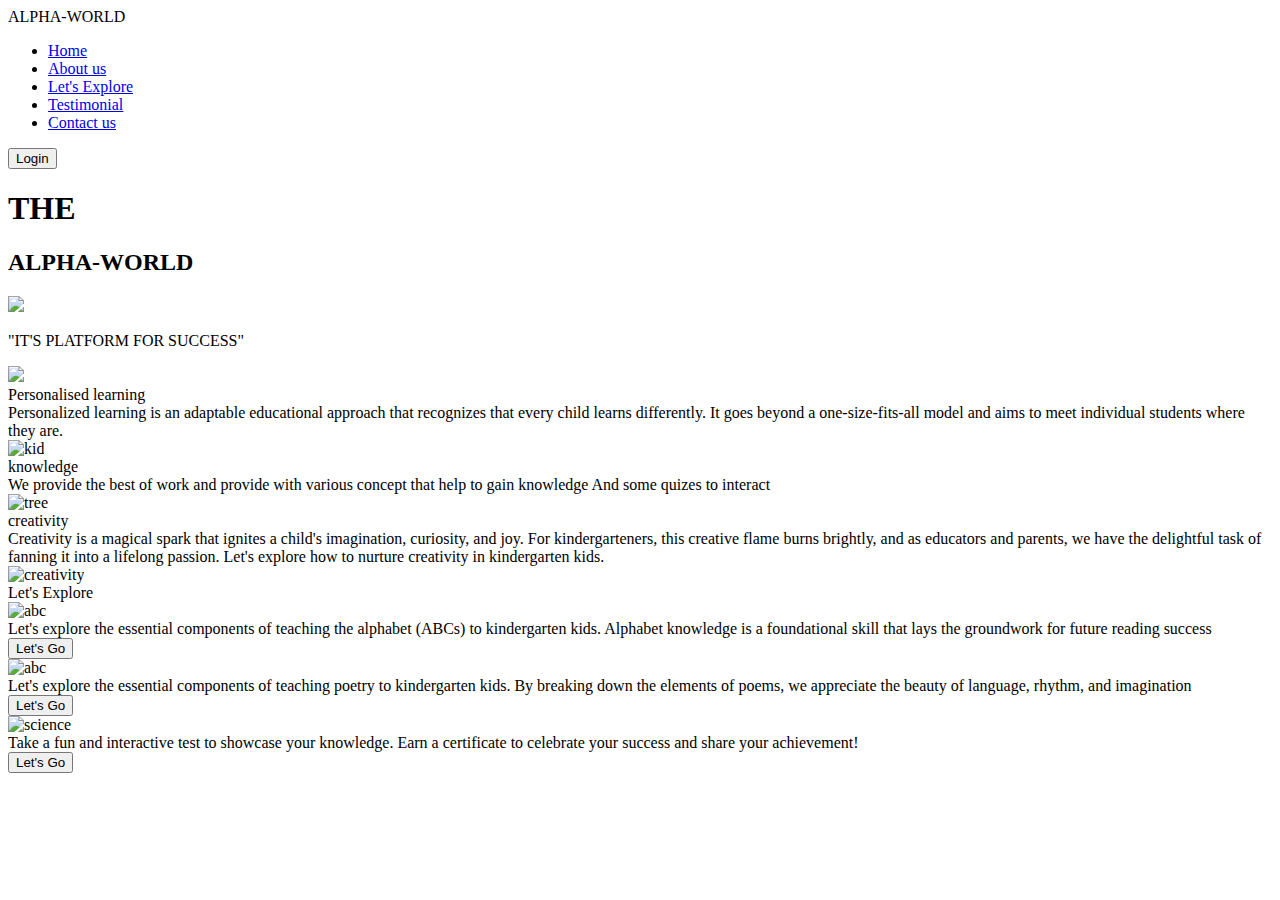
==== index.html @ 7db75d6e "Add files via upload" ====
<!DOCTYPE html>
<html lang="en">

<head>
  <meta charset="UTF-8">
  <meta name="viewport" content="width=device-width, initial-scale=1.0">
  <title>ALPHA-WORLD</title>
  <link rel="stylesheet" href="mainstyle.css">
</head>

<body>
  <header>
    <nav>
      <div class="logo">ALPHA-WORLD</div>
      <ul class="nav-links">
        <li><a href="#home">Home</a></li>
        <li><a href="#About us">About us</a></li>
        <li><a href="#Let's Explore">Let's Explore</a></li>
        <li><a href="#Testimonial">Testimonial</a></li>
        <li><a href="#Contact us">Contact us</a></li>
      </ul>
      <div id="user-info" style="font-weight: bold; margin-right: 10px; display: none; 
      border: 2px solid #88f9a8;font-size: 18px;
      padding: 6px;border-radius: 10px; background-color: #7df77d;"></div>
      <button class="login-btn" id="auth-btn" onclick="handleAuth()">Login</button>      
      </nav>
  </header>
  <main>
    <section class="hero" id="home">
      <h1>THE</h1>
      <h2>ALPHA-WORLD</h2>
      <div>
        <img src="img1-Bsh5S3Mq.png" class="img1">
      </div>
      <p>"IT'S PLATFORM FOR SUCCESS" </p>
      <img src="img3.png--4mkAUZA.png" class="img2">
      <div class="container">
        <div class="head" id="About us"> Personalised learning </div>
        <div class="content">Personalized learning is an adaptable educational approach that recognizes that every child
          learns differently.
          It goes beyond a one-size-fits-all model and aims to meet individual students where they are.</div>
        <img src="img5-CdqYU_-E.png" alt="kid" class="img3">
        <div class="h2">
          knowledge
        </div>
        <div class="c2">
          We provide the best of work and provide with various concept that help to gain knowledge And some quizes to
          interact
        </div>
        <img src="img4.png" alt="tree" class="img4">
        <div class="h3">
          creativity
        </div>
        <div class="c3">
          Creativity is a magical spark that ignites a child's imagination, curiosity, and joy. For kindergarteners,
          this creative flame burns brightly, and as educators and parents, we have the delightful task of fanning it
          into a lifelong passion. Let's explore how to nurture creativity in kindergarten kids.
        </div>
        <img src="img6.png" alt="creativity" class="img6">
        <div class="h4" id="Let's Explore">Let's Explore</div>
        <div class="card-container">
          <div class="card1">
            <img src="img7.png" alt="abc" class="img7">
            <div class="card-content">Let's explore the essential components of teaching the alphabet (ABCs) to
              kindergarten kids. Alphabet knowledge is a foundational skill that lays the groundwork for future reading
              success</div>
            <button class="b1" onclick="redirectToPage('abc.html')">Let's Go</button>

          </div>
          <div class="card2">
            <img src="img8.png" alt="abc" class="img8"> <!-- Use the same image style -->
            <div class="card-content">Let's explore the essential components of teaching poetry to kindergarten kids. By
              breaking down the elements of poems, we appreciate the beauty of language, rhythm, and imagination</div>
            <button class="b2" onclick="redirectToPage('poem.html')">Let's Go</button>

          </div>
        </div>
        <div class="card3" id="Testimonial">
          <img src="test.png" alt="science" class="img9" style="width: 43vh;">
          <div class="card-content"> Take a fun and interactive test to showcase your knowledge. Earn a certificate to
            celebrate your success and share your achievement!</div>
          <button class="b3" onclick="redirectToPage('test.html')">Let's Go</button>
        </div>
      </div>
      </div>
      <div class="footer" id="Contact us">
      </div>
    </section>
  </main>
  <script src="script.js"></script>
</body>

</html>
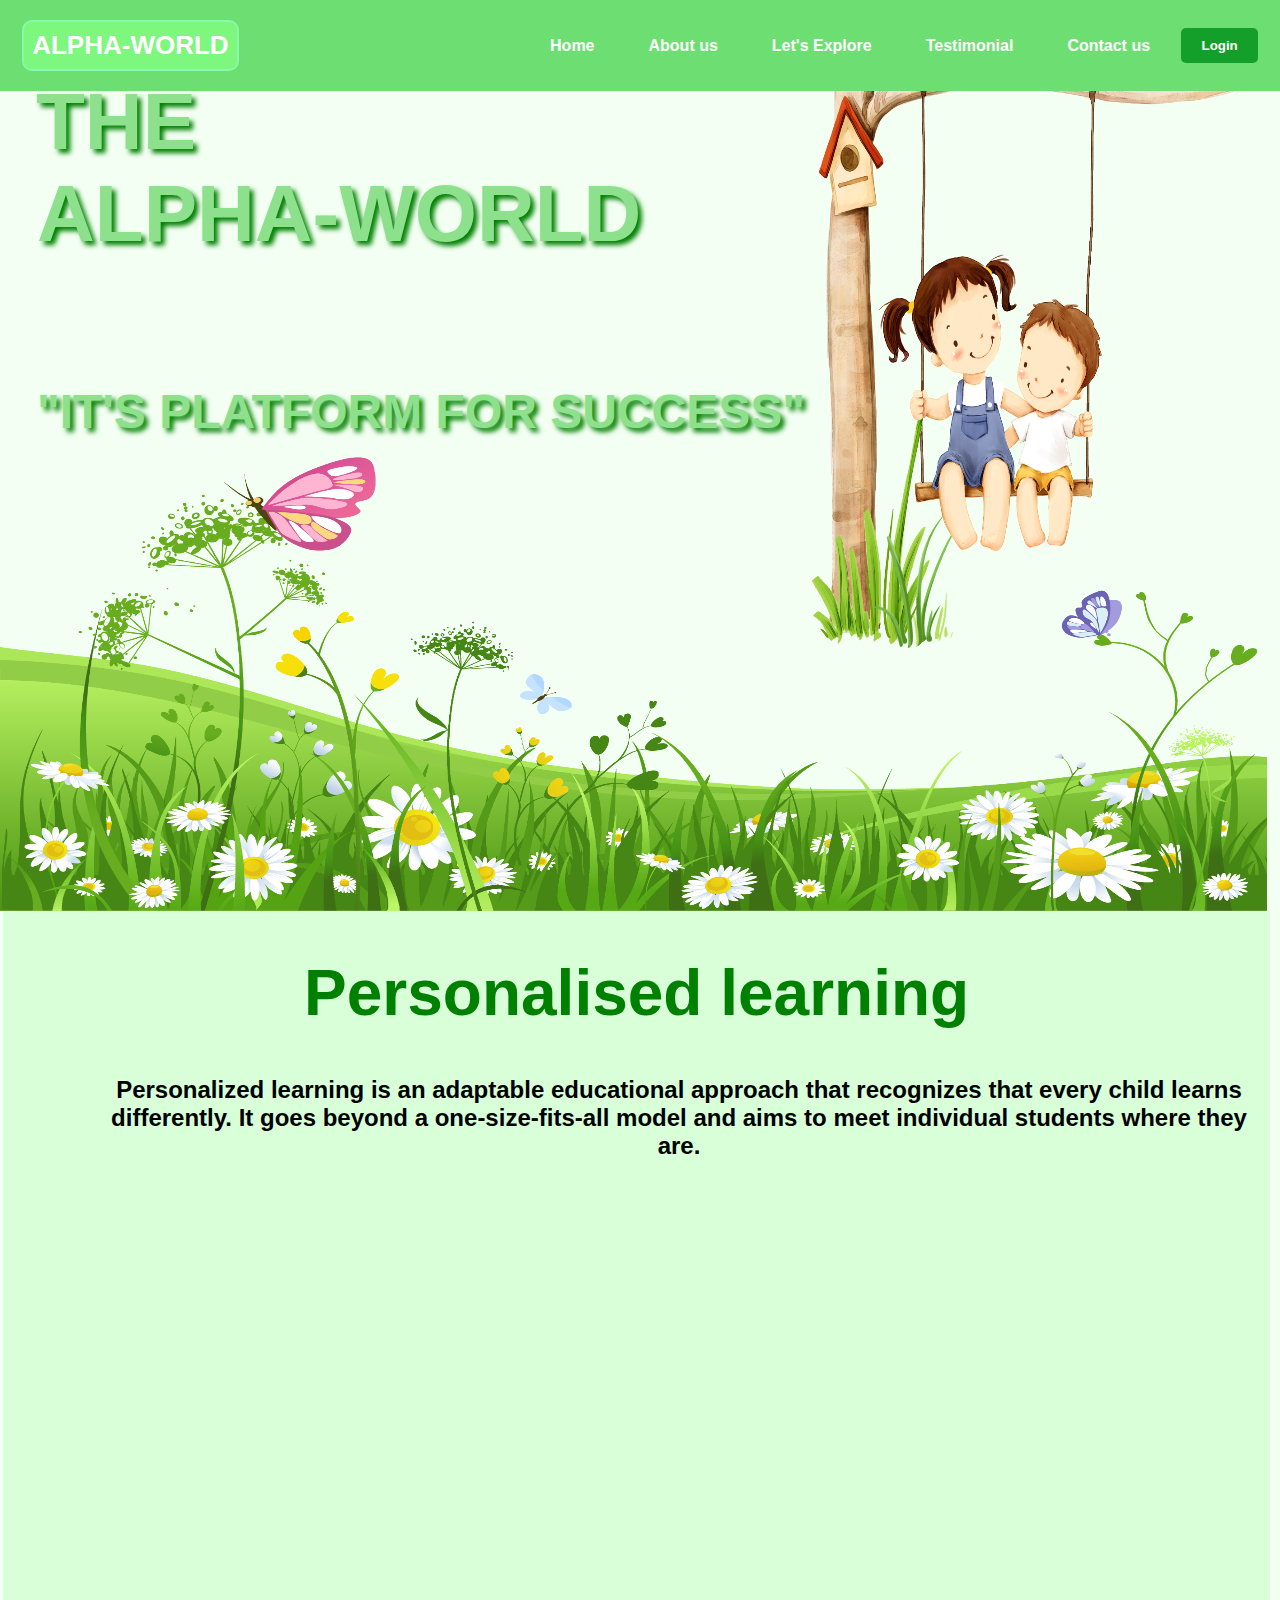
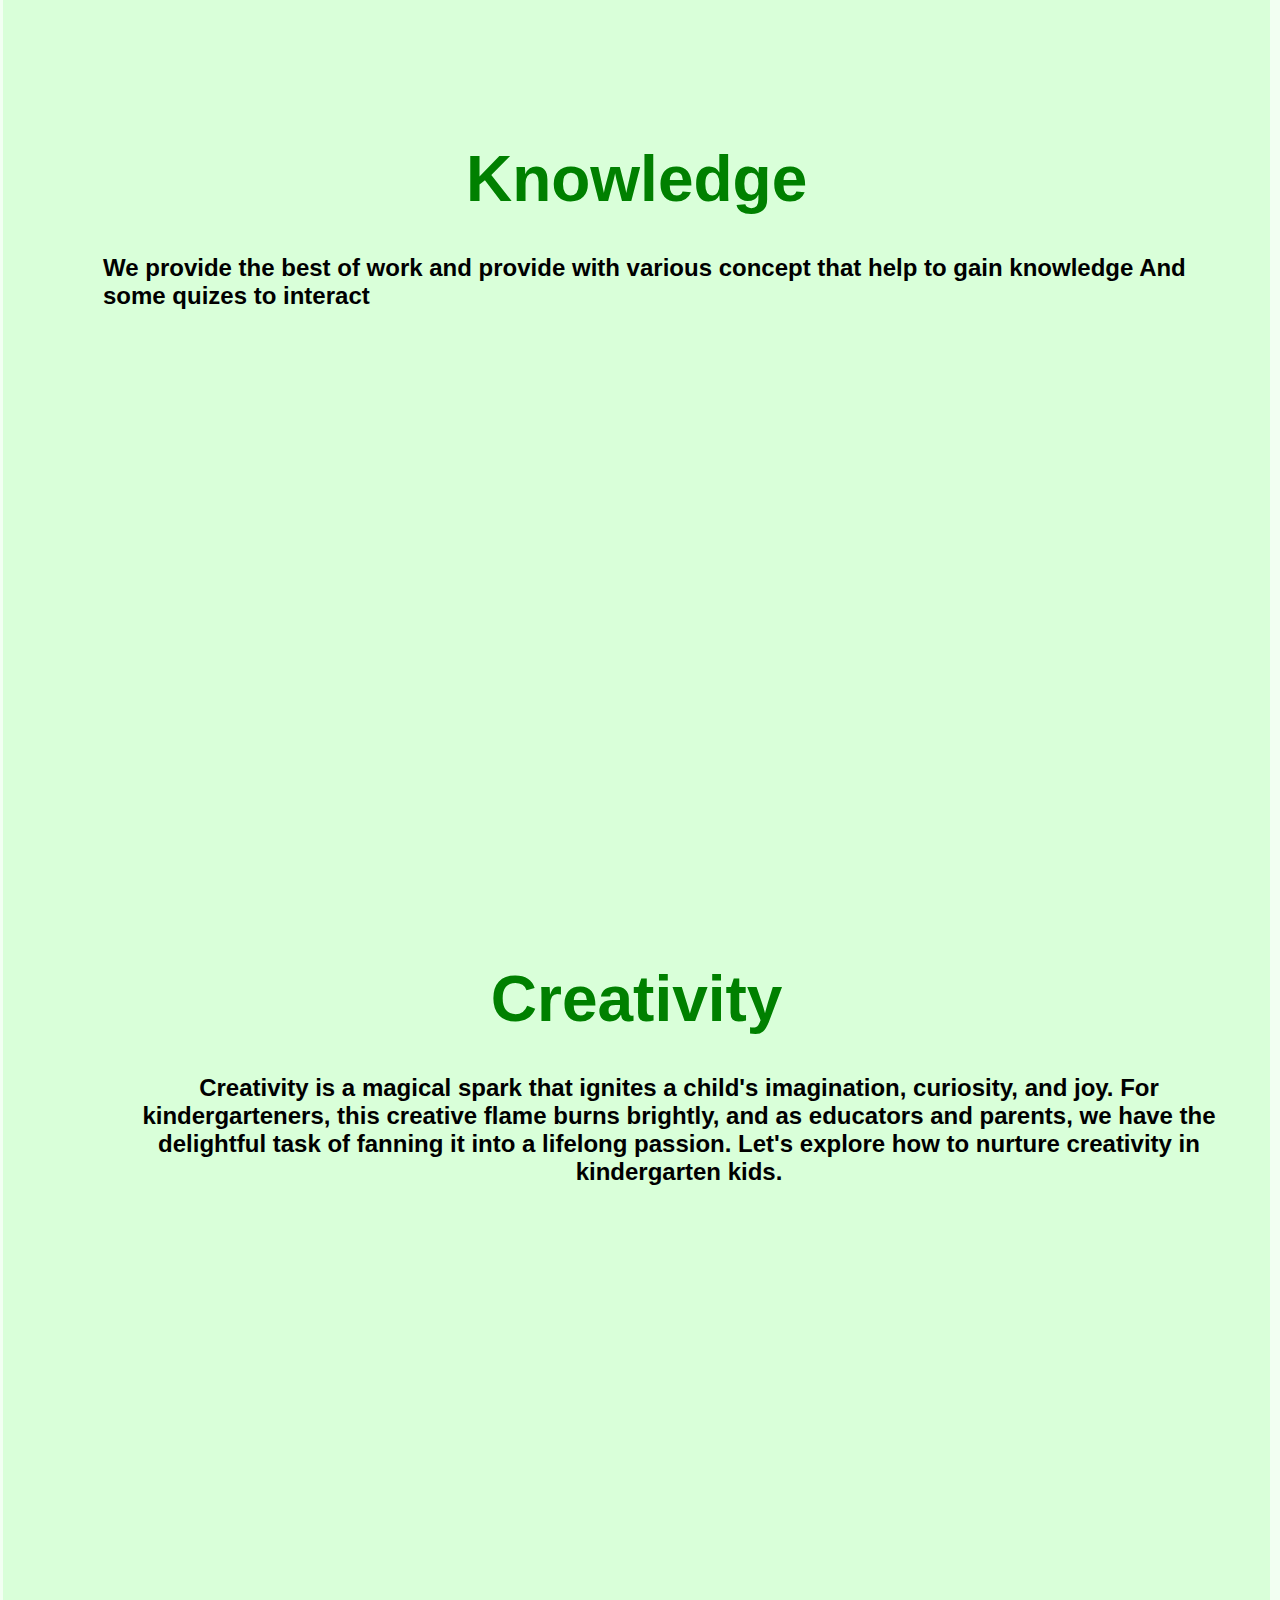
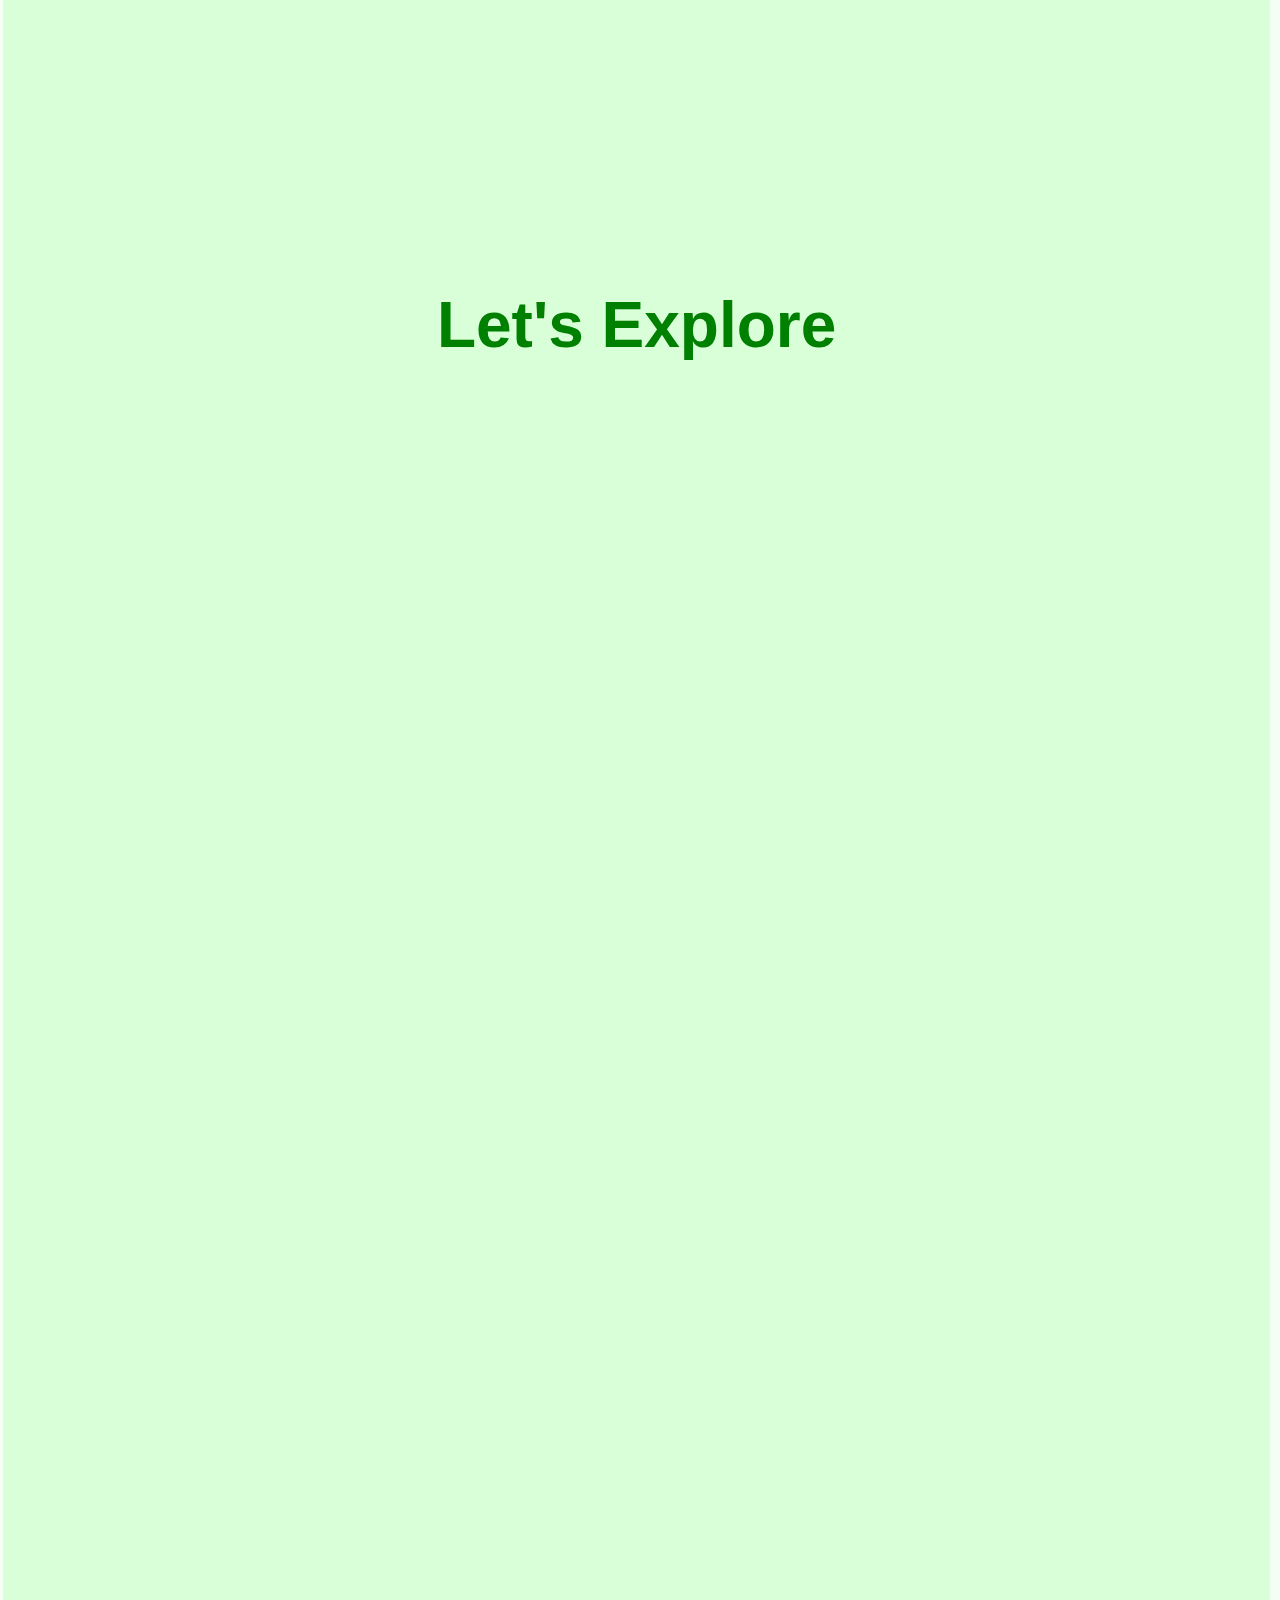
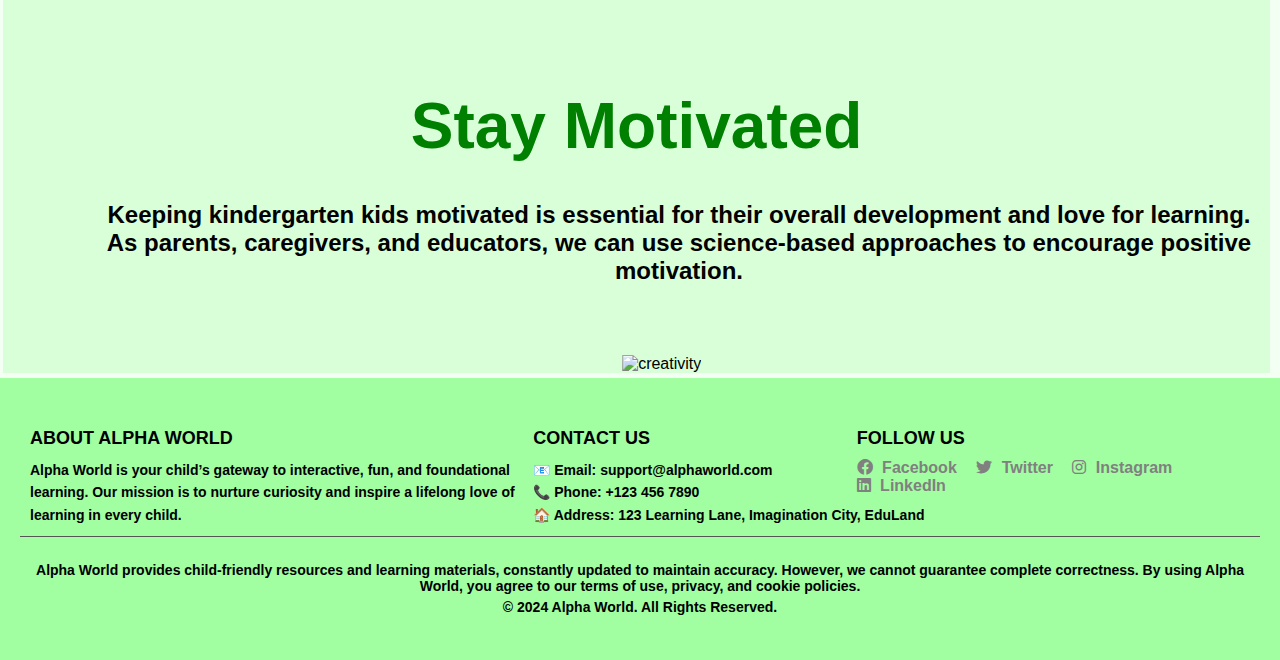
==== commit 6ae32d0a: "Update index.html" ====
--- a/index.html
+++ b/index.html
@@ -5,25 +5,28 @@
   <meta charset="UTF-8">
   <meta name="viewport" content="width=device-width, initial-scale=1.0">
   <title>ALPHA-WORLD</title>
+    <link href="https://cdnjs.cloudflare.com/ajax/libs/font-awesome/6.0.0/css/all.min.css" rel="stylesheet">  
   <link rel="stylesheet" href="mainstyle.css">
 </head>
 
 <body>
-  <header>
+  <header class="h7">
     <nav>
       <div class="logo">ALPHA-WORLD</div>
       <ul class="nav-links">
-        <li><a href="#home">Home</a></li>
+        <li><a href="#home" class="home">Home</a></li>
         <li><a href="#About us">About us</a></li>
-        <li><a href="#Let's Explore">Let's Explore</a></li>
-        <li><a href="#Testimonial">Testimonial</a></li>
-        <li><a href="#Contact us">Contact us</a></li>
+        <li><a href="#Let's Explore" class="Let">Let's Explore</a></li>
+        <li><a href="#Testimonial" class="testi">Testimonial</a></li>
+        <li><a href="#Contact us" class="Contact">Contact us</a></li>
       </ul>
-      <div id="user-info" style="font-weight: bold; margin-right: 10px; display: none; 
+      <div id="user-info" style="font-weight: bold; margin-right: -80px; display: none; 
       border: 2px solid #88f9a8;font-size: 18px;
-      padding: 6px;border-radius: 10px; background-color: #7df77d;"></div>
-      <button class="login-btn" id="auth-btn" onclick="handleAuth()">Login</button>      
-      </nav>
+      padding: 6px;border-radius: 10px; background-color: #7df77d;width: 92vw;
+    position: relative;    font-size: 35px !important;left: -240px;
+    top: -41px;"></div>
+      <button class="login-btn" id="auth-btn" onclick="handleAuth()">Login</button>
+    </nav>
   </header>
   <main>
     <section class="hero" id="home">
@@ -41,7 +44,7 @@
           It goes beyond a one-size-fits-all model and aims to meet individual students where they are.</div>
         <img src="img5-CdqYU_-E.png" alt="kid" class="img3">
         <div class="h2">
-          knowledge
+          Knowledge
         </div>
         <div class="c2">
           We provide the best of work and provide with various concept that help to gain knowledge And some quizes to
@@ -49,7 +52,7 @@
         </div>
         <img src="img4.png" alt="tree" class="img4">
         <div class="h3">
-          creativity
+          Creativity
         </div>
         <div class="c3">
           Creativity is a magical spark that ignites a child's imagination, curiosity, and joy. For kindergarteners,
@@ -70,7 +73,7 @@
           <div class="card2">
             <img src="img8.png" alt="abc" class="img8"> <!-- Use the same image style -->
             <div class="card-content">Let's explore the essential components of teaching poetry to kindergarten kids. By
-              breaking down the elements of poems, we appreciate the beauty of language, rhythm, and imagination</div>
+              breaking down the elements of poems, we appreciate the beauty of rhythm, and imagination</div>
             <button class="b2" onclick="redirectToPage('poem.html')">Let's Go</button>
 
           </div>
@@ -81,13 +84,46 @@
             celebrate your success and share your achievement!</div>
           <button class="b3" onclick="redirectToPage('test.html')">Let's Go</button>
         </div>
+        <div class="h8">
+          Stay Motivated
+        </div>
+        <div class="c8">
+          Keeping kindergarten kids motivated is essential for their overall development and love for learning. As
+          parents, caregivers, and educators, we can use science-based approaches to encourage positive motivation.
+        </div>
+        <img src="img31.png" alt="creativity" class="img31">
       </div>
-      </div>
-      <div class="footer" id="Contact us">
       </div>
     </section>
   </main>
+  <footer id="Contact us">
+    <div class="footer-container">
+      <div class="footer-about">
+        <h3>About Alpha World</h3>
+        <p>Alpha World is your child’s gateway to interactive, fun, and foundational learning. Our mission is to nurture curiosity and inspire a lifelong love of learning in every child.</p>
+      </div>
+      <div class="footer-contact">
+        <h3>Contact Us</h3>
+        <p>📧 Email: <a href="mailto:support@alphaworld.com">support@alphaworld.com</a></p>
+        <p>📞 Phone: +123 456 7890</p>
+        <p>🏠 Address: 123 Learning Lane, Imagination City, EduLand</p>
+      </div>
+      <div class="footer-follow">
+        <h3>Follow Us</h3>
+        <ul>
+          <li><a href="#" target="_blank"><i class="fab fa-facebook"></i> Facebook</a></li>
+          <li><a href="#" target="_blank"><i class="fab fa-twitter"></i> Twitter</a></li>
+          <li><a href="#" target="_blank"><i class="fab fa-instagram"></i> Instagram</a></li>
+          <li><a href="https://www.linkedin.com/in/shubham-shukla-42b412308" target="_blank"><i class="fab fa-linkedin"></i> LinkedIn</a></li>
+        </ul>
+      </div>
+    </div>
+    <div class="footer-bottom">
+      <p>Alpha World provides child-friendly resources and learning materials, constantly updated to maintain accuracy. However, we cannot guarantee complete correctness. By using Alpha World, you agree to our terms of use, privacy, and cookie policies.</p>
+      <p>© 2024 Alpha World. All Rights Reserved.</p>
+    </div>
+  </footer>  
   <script src="script.js"></script>
 </body>
 
-</html>+</html>
--- a/mainstyle.css
+++ b/mainstyle.css
@@ -0,0 +1,926 @@
+* {
+  margin: 0;
+  padding: 0;
+  box-sizing: border-box;
+  font-family: 'Segoe UI', Tahoma, Geneva, Verdana, sans-serif;
+}
+
+html {
+  scroll-behavior: smooth;
+}
+
+::-webkit-scrollbar {
+  width: 12px;
+}
+
+::-webkit-scrollbar-thumb {
+  background-color: #544caf;
+  border-radius: 10px;
+  border: 3px solid #6ddf72;
+}
+
+::-webkit-scrollbar-track {
+  background: #f3f4f6;
+  border-radius: 10px;
+}
+
+body {
+  font-family: Arial, sans-serif;
+  overflow-x: hidden;
+}
+
+header {
+  background-color: #6ddf72;
+  padding: 20px;
+}
+
+nav {
+  display: flex;
+  align-items: center;
+  justify-content: space-around;
+}
+
+.logo {
+  font-size: 26px;
+  font-weight: bold;
+  color: white;
+  border: 2px solid #88f9a8;
+  padding: 8px;
+  background-color: #7df77d;
+  border-radius: 10px;
+}
+
+.nav-links {
+  list-style: none;
+  display: flex;
+  margin-left: 280px;
+}
+
+.nav-links li {
+  margin: 0 27px;
+  font-weight: 700;
+
+}
+
+.nav-links a {
+  text-decoration: none;
+  color: white;
+  font-size: 16px;
+}
+
+.login-btn {
+  background-color: #139f2a;
+  color: white;
+  border: none;
+  padding: 10px 20px;
+  border-radius: 5px;
+  cursor: pointer;
+  font-weight: 700;
+
+}
+
+.hero {
+  padding: 5px 52px;
+  background-color: #f2fff2;
+  overflow: hidden;
+}
+
+.hero h1 {
+  font-family: Segoe UI, Tahoma, Geneva, Verdana, sans-serif;
+  font-weight: 700;
+  font-size: 5rem;
+  text-shadow: 4px 4px 5px green;
+  color: #8de18d;
+  text-indent: -16px;
+  margin-top: -20px;
+  animation: fadeIn 1s ease-in-out;
+  animation: fadeIn 1s ease-in forwards;
+  /* Fade in for h1 */
+  animation-delay: 0.5s;
+
+}
+
+.hero h2 {
+  font-family: Segoe UI, Tahoma, Geneva, Verdana, sans-serif;
+  font-weight: 700;
+  font-size: 5rem;
+  text-shadow: 4px 4px 5px green;
+  color: #8de18d;
+  text-indent: -15px;
+  animation: fadeIn 1s ease-in forwards;
+  /* Fade in for h1 */
+  animation-delay: 0.5s;
+  /* Delay for h2 to fade in after h1 */
+
+}
+
+.hero p {
+  font-family: Segoe UI, Tahoma, Geneva, Verdana, sans-serif;
+  font-weight: 700;
+  font-size: 3rem;
+  text-shadow: 4px 4px 5px green;
+  color: #8de18d;
+  text-indent: -15px;
+  margin-top: -510px;
+  animation: fadeIn 1s ease-in forwards;
+  animation-delay: 0.5s;
+  /* Delay for p to fade in after h2 */
+
+}
+
+.img2 {
+  width: 99vw;
+  height: 57vh;
+  margin-top: -41px;
+  margin-left: -52px;
+}
+
+.img1 {
+  width: 46vw;
+  height: 70vh;
+  margin-left: 760px;
+  position: relative;
+  z-index: 1;
+  bottom: 203px;
+
+  /* Animation properties */
+  animation: bounceIn 1.5s ease-out 1s forwards;
+}
+
+/* Keyframes for the slide-in animation */
+@keyframes bounceIn {
+  0% {
+    transform: translateX(100%);
+    /* Starts off-screen to the right */
+    opacity: 0;
+  }
+
+  60% {
+    transform: translateX(-15px);
+    /* Slightly overshoots the left */
+    opacity: 1;
+  }
+
+  80% {
+    transform: translateX(10px);
+    /* Moves slightly back to the right */
+  }
+
+  100% {
+    transform: translateX(0);
+    /* Ends in its original position */
+  }
+}
+
+@keyframes fadeIn {
+  from {
+    opacity: 0;
+    /* Start invisible */
+  }
+
+  to {
+    opacity: 1;
+    /* End fully visible */
+  }
+}
+
+/* CSS Animation Classes for img1, img3, img4, and Text Elements */
+.play-animation {
+  animation: bounceIn 1.5s ease-out forwards;
+}
+
+.fade-animation {
+  animation: fadeIn 1.5s ease-out forwards;
+}
+
+/* Keyframes for bounce and fade animations */
+@keyframes bounceIn {
+  0% {
+    transform: translateX(100%);
+    opacity: 0;
+  }
+
+  60% {
+    transform: translateX(-15px);
+    opacity: 1;
+  }
+
+  80% {
+    transform: translateX(10px);
+  }
+
+  100% {
+    transform: translateX(0);
+  }
+}
+
+@keyframes fadeIn {
+  from {
+    opacity: 0;
+  }
+
+  to {
+    opacity: 1;
+  }
+}
+
+/* Animation for images */
+.play-animation {
+  animation: bounceIn 1.5s ease-out forwards;
+}
+
+/* Animation for hero text */
+.fade-animation {
+  animation: fadeIn 1s ease-in-out forwards;
+}
+
+/* Keyframes for bounce and fade */
+@keyframes bounceIn {
+  0% {
+    transform: translateX(100%);
+    opacity: 0;
+  }
+
+  60% {
+    transform: translateX(-15px);
+    opacity: 1;
+  }
+
+  80% {
+    transform: translateX(10px);
+  }
+
+  100% {
+    transform: translateX(0);
+  }
+}
+
+@keyframes fadeIn {
+  from {
+    opacity: 0;
+  }
+
+  to {
+    opacity: 1;
+  }
+}
+
+.container {
+  width: 99vw;
+  height: auto;
+  background: #d9ffd9;
+  margin-top: -4px;
+  margin-left: -49px;
+}
+
+.head {
+  display: flex;
+  justify-content: center;
+  font-size: 4rem;
+  color: green;
+  line-height: 165px;
+  overflow: hidden;
+  font-weight: 700;
+}
+
+.content {
+  font-size: 1.5rem;
+  width: 90vw;
+  font-weight: bolder;
+  display: flex;
+  text-align: center;
+  justify-content: center;
+  margin-left: 100px;
+}
+
+.img3 {
+  height: 60vh;
+  width: 30vw;
+  margin-left: 600px;
+  opacity: 0;
+  /* Initially hidden */
+  transform: translateX(100%);
+  /* Position off-screen */
+}
+
+.h2 {
+  display: flex;
+  justify-content: center;
+  font-size: 4rem;
+  color: green;
+  line-height: 150px;
+  overflow: hidden;
+  font-weight: 700;
+}
+
+.h8 {
+  display: flex;
+  justify-content: center;
+  font-size: 4rem;
+  color: green;
+  line-height: 150px;
+  overflow: hidden;
+  font-weight: 700;
+}
+
+.c2 {
+  font-size: 1.5rem;
+  width: 90vw;
+  font-weight: bolder;
+  display: flex;
+  justify-content: center;
+  margin-left: 100px;
+}
+
+.img4 {
+  height: 60vh;
+  width: 30vw;
+  margin-left: 540px;
+  margin-top: 70px;
+  opacity: 1;
+  /* Initially hidden */
+  transform: translateX(100%);
+
+}
+
+.h3 {
+  display: flex;
+  justify-content: center;
+  font-size: 4rem;
+  color: green;
+  line-height: 150px;
+  overflow: hidden;
+  font-weight: 700;
+}
+
+.c3 {
+  font-size: 1.5rem;
+  width: 90vw;
+  font-weight: bolder;
+  display: flex;
+  text-align: center;
+  justify-content: center;
+  margin-left: 100px;
+}
+
+.c8 {
+  font-size: 1.5rem;
+  width: 90vw;
+  font-weight: bolder;
+  display: flex;
+  text-align: center;
+  justify-content: center;
+  margin-left: 100px;
+}
+
+.img6 {
+  height: 60vh;
+  width: 30vw;
+  margin-left: 540px;
+  margin-top: 70px;
+  opacity: 1;
+}
+
+.img31 {
+  height: 60vh;
+  width: 30vw;
+  margin-left: 540px;
+  margin-top: 70px;
+  opacity: 1;
+  transform: translateX(100%);
+}
+
+.h4 {
+  display: flex;
+  justify-content: center;
+  font-size: 4rem;
+  color: green;
+  line-height: 150px;
+  overflow: hidden;
+  font-weight: 700;
+  margin-top: 50px;
+  /* Adds spacing above cards */
+}
+
+.card-container {
+  display: flex;
+  justify-content: center;
+  gap: 150px;
+  /* Spacing between the cards */
+  margin-top: 20px;
+}
+
+.card1,
+.card2 {
+  width: 45vh;
+  height: 69vh;
+  background-color: white;
+  border: 2px solid #d9ffd9;
+  ;
+  border-radius: 40px;
+  display: flex;
+  flex-direction: column;
+  align-items: center;
+  padding: 20px;
+  opacity: 0;
+  /* Hidden by default */
+  transform: translateX(100%);
+  /* Position off-screen */
+}
+
+.play-slide-left {
+  animation: slideInFromLeft 1.5s ease-out forwards;
+}
+
+.play-slide-right {
+  animation: slideInFromRight 1.5s ease-out forwards;
+}
+
+/* Keyframes for Cards */
+@keyframes slideInFromLeft {
+  0% {
+    transform: translateX(-100%);
+    opacity: 0;
+  }
+
+  100% {
+    transform: translateX(0);
+    opacity: 1;
+  }
+}
+
+@keyframes slideInFromRight {
+  0% {
+    transform: translateX(100%);
+    opacity: 0;
+  }
+
+  100% {
+    transform: translateX(0);
+    opacity: 1;
+  }
+}
+
+/* Tornado animation for card1 (from left) */
+@keyframes tornadoFromLeft {
+  0% {
+    transform: translateX(-100%) rotateY(0deg);
+    opacity: 0;
+  }
+
+  50% {
+    transform: translateX(-50%) rotateY(180deg);
+    opacity: 0.5;
+  }
+
+  100% {
+    transform: translateX(0) rotateY(360deg);
+    opacity: 1;
+  }
+}
+
+/* Tornado animation for card2 (from right) */
+@keyframes tornadoFromRight {
+  0% {
+    transform: translateX(100%) rotateY(0deg);
+    opacity: 0;
+  }
+
+  50% {
+    transform: translateX(50%) rotateY(180deg);
+    opacity: 0.5;
+  }
+
+  100% {
+    transform: translateX(0) rotateY(360deg);
+    opacity: 1;
+  }
+}
+
+/* Add the animation classes */
+.tornado-left {
+  animation: tornadoFromLeft 1.5s ease-out forwards;
+}
+
+.tornado-right {
+  animation: tornadoFromRight 1.5s ease-out forwards;
+}
+
+
+.img7 {
+  width: 42vh;
+  height: 27vh;
+  margin-top: 10px;
+}
+
+.img8 {
+  width: 42vh;
+  height: 27vh;
+  margin-top: 10px;
+}
+
+/* Ensuring both cards have the same image styling */
+.card1 img,
+.card2 img,
+.card3 img {
+  width: 42vh;
+  height: 30vh;
+  margin-top: -15px;
+  border: 2px solid rgb(13, 201, 94);
+  ;
+  border-radius: 40px;
+  padding: 10px;
+}
+.card2 img{
+  height: 27vh;
+}
+
+.card-content {
+  text-align: center;
+  font-weight: 500;
+  margin-top: 22px;
+  font-size: 20px;
+}
+
+.b1 {
+  background-color: #7df77d;
+  color: white;
+  font-size: 1rem;
+  font-weight: bolder;
+  padding: 10px 30px;
+  border-radius: 12px;
+  margin-top: 20px;
+}
+
+.b2 {
+  background-color: #7df77d;
+  color: white;
+  font-size: 1rem;
+  font-weight: bolder;
+  padding: 10px 30px;
+  border-radius: 12px;
+  margin-top: 15px;
+}
+
+.b3 {
+  order: none;
+  background-color: #7df77d;
+  color: white;
+  font-size: 1rem;
+  font-weight: bolder;
+  padding: 10px 30px;
+  border-radius: 12px;
+  margin-top: 25px;
+}
+
+.container2 {
+  width: 100vw;
+  height: 50vh;
+  margin-left: -50px;
+  background-color: #a1ffa1;
+}
+
+.b1:hover,
+.b2:hover,
+.b3:hover {
+  background-color: white;
+  /* Change to your desired background color */
+  color: #13a813;
+  /* Change to your desired text color */
+  cursor: pointer;
+  /* Change cursor to a hand icon */
+  transition: background-color 0.3s ease, color 0.3s ease;
+  /* Smooth transition */
+}
+
+
+.card3 {
+  width: 45vh;
+  height: 65vh;
+  background-color: white;
+  border: 2px solid #d9ffd9;
+  ;
+  border-radius: 40px;
+  display: flex;
+  flex-direction: column;
+  align-items: center;
+  padding: 20px;
+  margin-left: 595px;
+  margin-top: 25px;
+}
+
+.cont {
+  height: 40vh;
+  width: 50vw;
+  display: flex;
+  flex-wrap: wrap;
+  justify-content: center;
+  align-items: center;
+  position: relative;
+  font-size: 1.3rem;
+  font-weight: bold;
+  left: 410px;
+}
+
+.cont2 {
+  display: flex;
+  flex-wrap: wrap;
+  justify-content: center;
+  align-items: center;
+  font-size: 1.3rem;
+  font-weight: bold;
+  position: relative;
+  right: 157px;
+  bottom: 45px;
+}
+
+/* Footer Styles */
+footer {
+  margin-top: 0;
+  /* No gap between sections */
+  position: relative;
+  background-color: #a1ffa1;
+  color:black;
+  padding: 40px 20px;
+  font-family: Arial, sans-serif;
+}
+
+.footer-container {
+  display: flex;
+  justify-content: space-between;
+  flex-wrap: wrap;
+}
+
+.footer-container div {
+  flex: 1;
+  margin: 10px;
+  min-width: 250px;
+}
+.footer-contact{
+  position: relative;
+  left: 90px;
+}
+.footer-about p{
+  width: 38vw;
+}
+
+.footer-container h3 {
+  font-size: 18px;
+  margin-bottom: 10px;
+  color:black;
+  text-transform: uppercase;
+}
+
+.footer-container p {
+  font-size: 14px;
+  line-height: 1.6;
+  font-weight: 600;
+}
+
+.footer-container a {
+  color:black;
+  text-decoration: none;
+}
+
+.footer-container a:hover {
+  text-decoration: underline;
+}
+
+.footer-follow ul {
+  list-style: none;
+  padding: 0;
+  font-weight: 600;
+}
+
+.footer-follow ul li {
+  display: inline;
+  margin-right: 10px;
+}
+
+.footer-bottom {
+  border-top: 1px solid #555555;
+  padding-top: 20px;
+  text-align: center;
+  font-size: 14px;
+  color: black;
+  font-weight: 600;
+}
+
+.footer-bottom p {
+  margin: 5px 0;
+}
+
+.footer-follow ul {
+  list-style: none;
+  padding: 0;
+}
+
+.footer-follow ul li {
+  display: inline-block;
+  margin-right: 15px;
+}
+
+.footer-follow ul li a {
+  text-decoration: none;
+  color: grey;
+  font-size: 16px;
+  transition: color 0.3s;
+}
+
+.footer-follow ul li a:hover {
+  color: #007bff;
+  /* Change the color on hover */
+}
+
+.footer-follow ul li a i {
+  margin-right: 5px;
+  /* Add some space between the icon and the text */
+}
+
+
+/* yha par responsive ke liye code hai*/
+
+@media (max-width:480px) {
+  body {
+    width: 1060px;
+    overflow-x: hidden;
+  }
+
+  .h7 {
+    height: 21vh;
+    width: 256vw;
+  }
+
+  .logo {
+    width: 278px;
+    margin-top: -91px;
+    font-size: 35px;
+    position: relative;
+    right: -2px;
+    bottom: -12px;
+  }
+
+  #user-info {
+    position: relative;
+    left: -140px;
+    bottom: 31px;
+  }
+
+  .nav-links {
+    margin-left: -640px;
+    margin-top: 90px;
+    gap: 0px;
+    position: relative;
+    left: 304px;
+
+  }
+  .logged-in .logo{
+    top: 27px;
+  }
+  .logged-in #user-info{
+    top: -20px;
+    font-size: 27px !important;
+  }
+
+  .logged-in .nav-links {
+    left: 330px;
+    margin-top: 60px;
+    top: 31px;
+    /* Adjust top margin */
+  }
+
+  .not-logged-in .nav-links {
+    left: 190px;
+    /* Adjust position for logged-out user */
+    margin-top: 120px;
+    bottom: 11px;
+  }
+  .not-logged-in .logo{
+    left: -35px;
+  }
+
+  .not-logged-in .login-btn {
+    display: block;
+    /* Show the login button if user is not logged in */
+  }
+
+  .login-btn {
+    margin-top: -50px;
+    margin-left: -120px;
+    font-size: 30px;
+  }
+
+  .nav-links li a {
+    font-size: 32px;
+  }
+
+  .img2 {
+    width: 260vw;
+  }
+
+  .img3 {
+    width: 82vw;
+    margin-left: 405px;
+  }
+
+  .img4 {
+    width: 85vw;
+    margin-left: 375px;
+  }
+
+  .img6 {
+    width: 80vw;
+    margin-left: 401px;
+  }
+
+  .img31 {
+    width: 80vw;
+    margin-left: 401px;
+  }
+
+  .container {
+    width: 260vw;
+  }
+
+  .content {
+    width: 215vw;
+    font-size: 31px;
+  }
+
+  .c2 {
+    width: 215vw;
+    font-size: 31px;
+    text-align: center;
+  }
+
+  .c3 {
+    width: 215vw;
+    font-size: 31px;
+  }
+
+  .c8 {
+    width: 215vw;
+    font-size: 31px;
+  }
+
+  .card3 {
+    margin-left: 330px;
+    height: auto;
+  }
+
+  .card1,
+  .card2 {
+    width: 72vw;
+  }
+
+  .card1 img,
+  .card2 img,
+  .card3 img {
+    width: 72vw;
+  }
+
+  .head {
+    font-size: 75px;
+  }
+
+  .h2 {
+    font-size: 75px;
+  }
+
+  .h3 {
+    font-size: 75px;
+  }
+
+  .h8 {
+    font-size: 75px;
+  }
+
+  .h4 {
+    font-size: 75px;
+  }
+
+  .img1 {
+    width: 90vw;
+  }
+
+  .hero h2 {
+    position: relative;
+    top: 110px;
+  }
+
+  .hero h1 {
+    position: relative;
+    top: 100px;
+  }
+  .footer-about p{
+    width: 104vw;
+  }
+  .footer-follow{
+    position: relative;
+    left: 30px;
+  }
+  .footer-contact p{
+    width: 67vw;
+
+  }
+}
